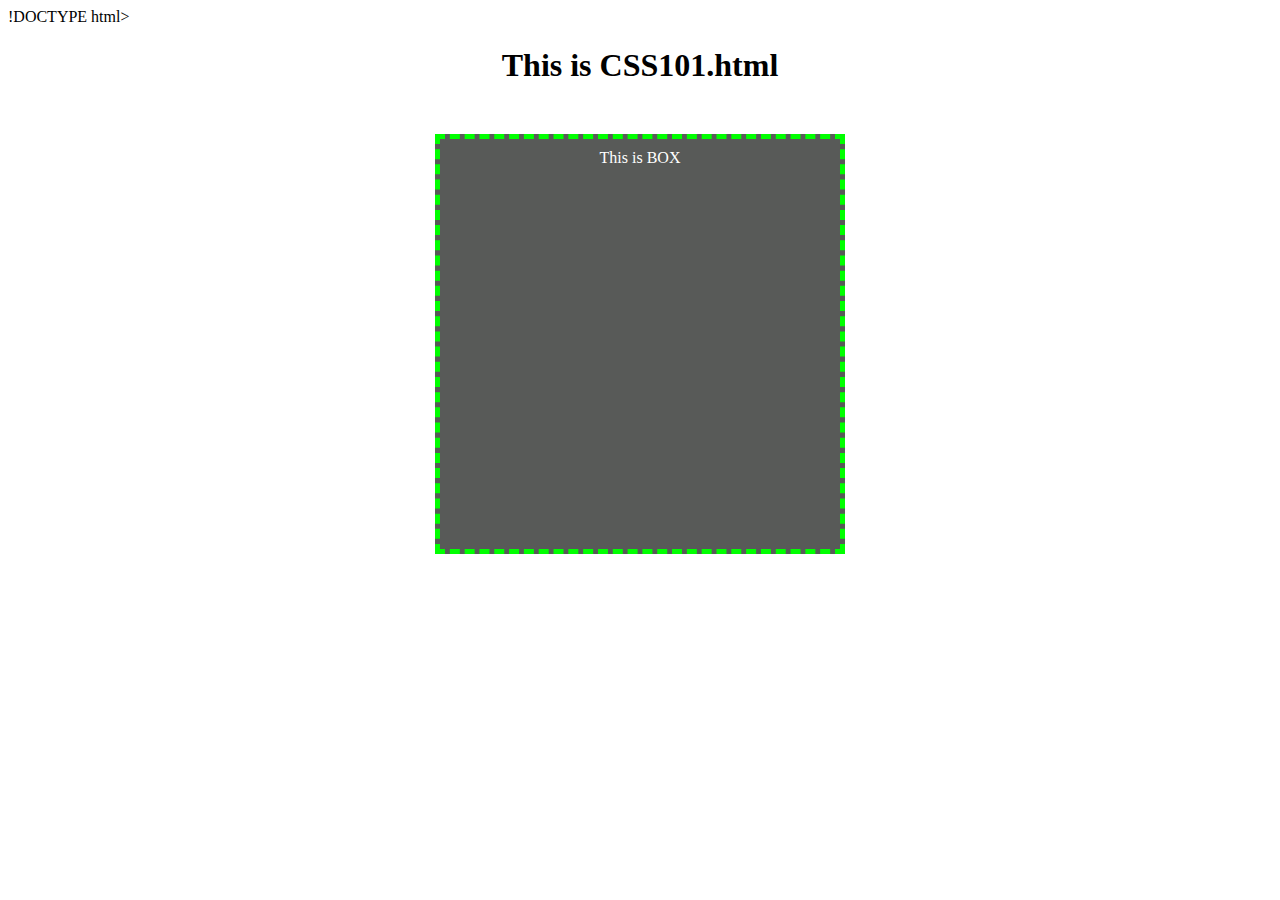
==== workShop_2.html @ e254abd0 "Create workShop_2.html" ====
!DOCTYPE html>
<html>
  <head>
    <title>Page Title</title>
    <meta charset="utf-8" />

    <link rel="stylesheet" href="WS2_MyStyle.css" />
  </head>
  <body><center>
    <h1>This is CSS101.html</h1>
    <div class="box">This is BOX</div>
    </center></body>
</html>
---- WS2_MyStyle.css ----
/*Workshop 2 */

.box{
    width: 400px;
    height: 400px;
    color: rgb(255, 255, 255);
    background-color:rgb(88, 90, 88);
    text-align: center;
    border: 5px dashed rgb(0,255,0);
    padding-top: 10px;
    margin: 50px 25px;
 }
 
 .box:hover{
    background-color:rgb(118, 11, 82);
 }
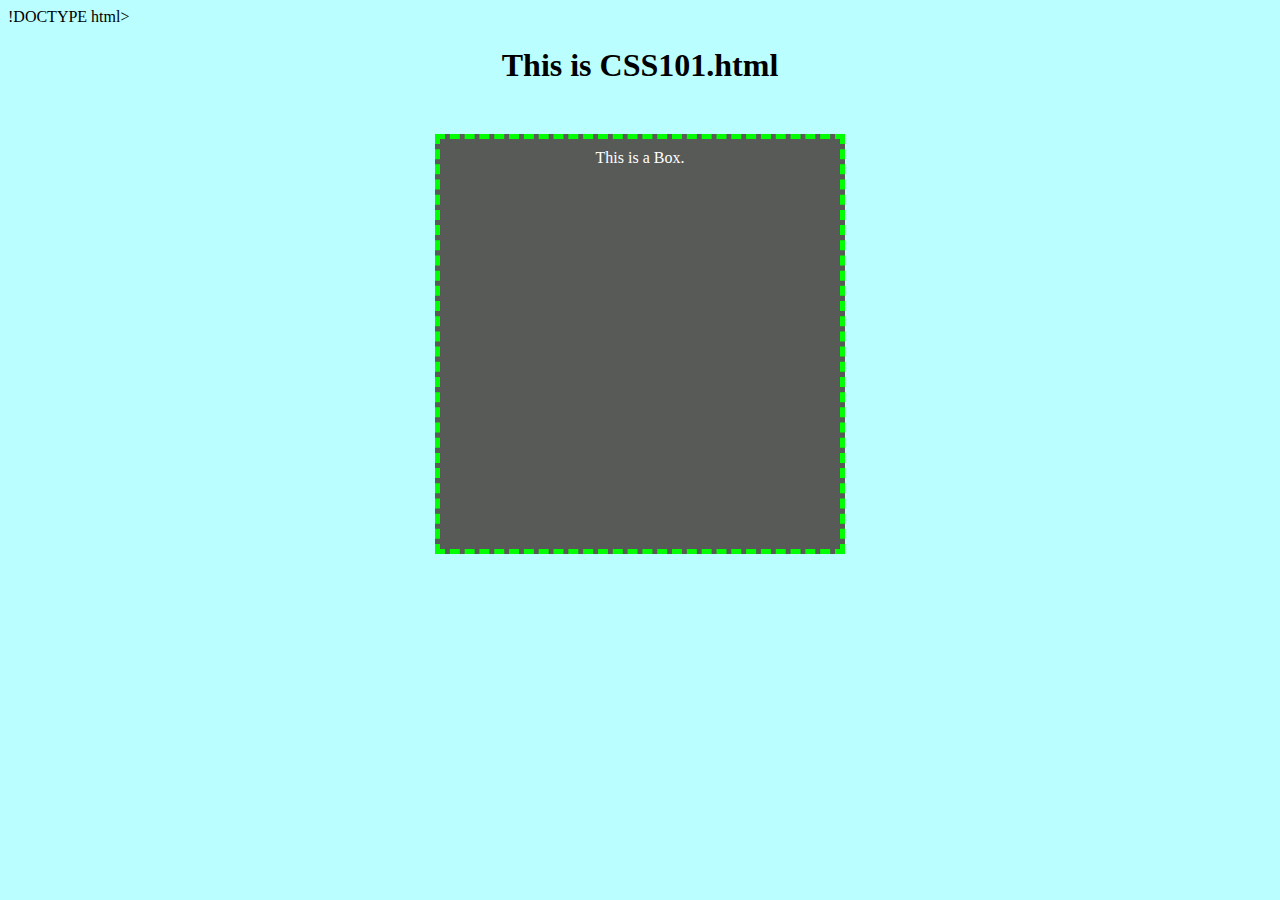
==== commit 37244054: "Update workShop_2.html" ====
--- a/workShop_2.html
+++ b/workShop_2.html
@@ -6,8 +6,9 @@
 
     <link rel="stylesheet" href="WS2_MyStyle.css" />
   </head>
-  <body><center>
+  <body style="background-color: rgb(186, 254, 255);"><center>
+
     <h1>This is CSS101.html</h1>
-    <div class="box">This is BOX</div>
+    <div class="box">This is a Box.</div>
     </center></body>
 </html>